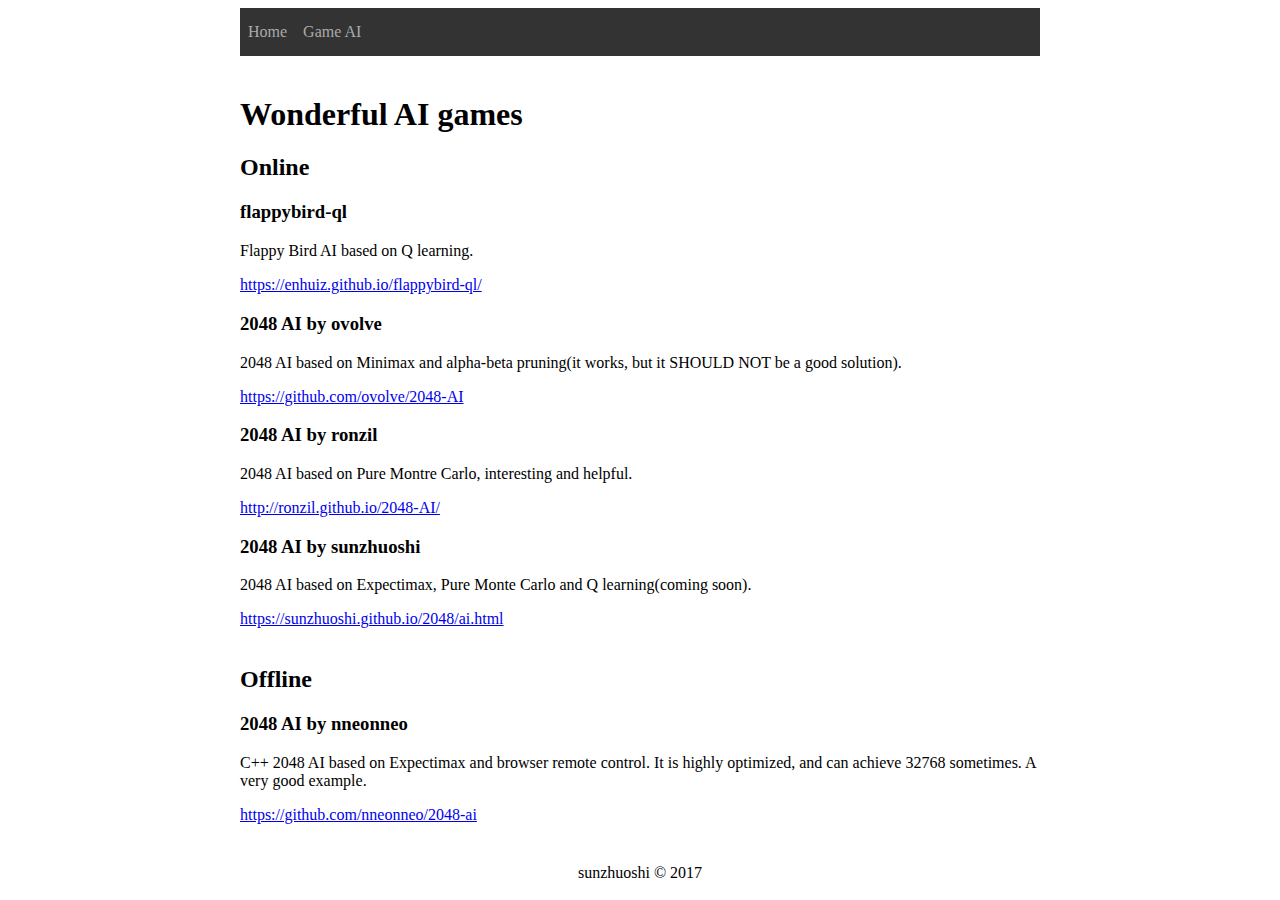
==== game-ai.html @ 82ee44cf "Add game ai list page" ====
<!DOCTYPE html>
<html lang="en">
<head>
<meta charset="utf-8">
<meta name="viewport" content="width=device-width">
<link rel="stylesheet" href="style/main.css"> 
<title>
Wonderful game AI collection
</title>
</head>
<body>
	<div id="navigation_bar"></div>
    <div class="container">
		<h1>
			Wonderful AI games 
		</h1>
		<h2>
			Online
		</h2>
		<div id="online-container">
		</div>
		<br>
		<h2>
			Offline
		</h2>
		<div id="offline-container">
		</div>
	</div>
<footer id="footer"></footer>	
</body>
<script src="js/navigation_bar.js"></script>
<script src="js/game_ai_list.js"></script>
<script src="js/footer.js"></script>
</html>
---- style/main.css ----
body > * {
	max-width: 800px;	
	width: 80%;
	margin: auto;
}
.container {
	margin: 40px auto;
}
.print_screen {
	max-width: 100%;
	max-height: 320px;
	display: block;
	margin:auto;
}

nav {
    background-color: #333;
    margin: 0;
    overflow: hidden;
}
nav ul{
    margin: 0;
    padding: 0;
}
nav ul li {
    display: inline-block;
    list-style-type: none;
}

nav > ul > li > a {
    color: #aaa;
    display: block;
    line-height: 2em;
    padding: 0.5em 0.5em;
    text-decoration: none;
}

nav li:hover {
    background-color: #666;
}
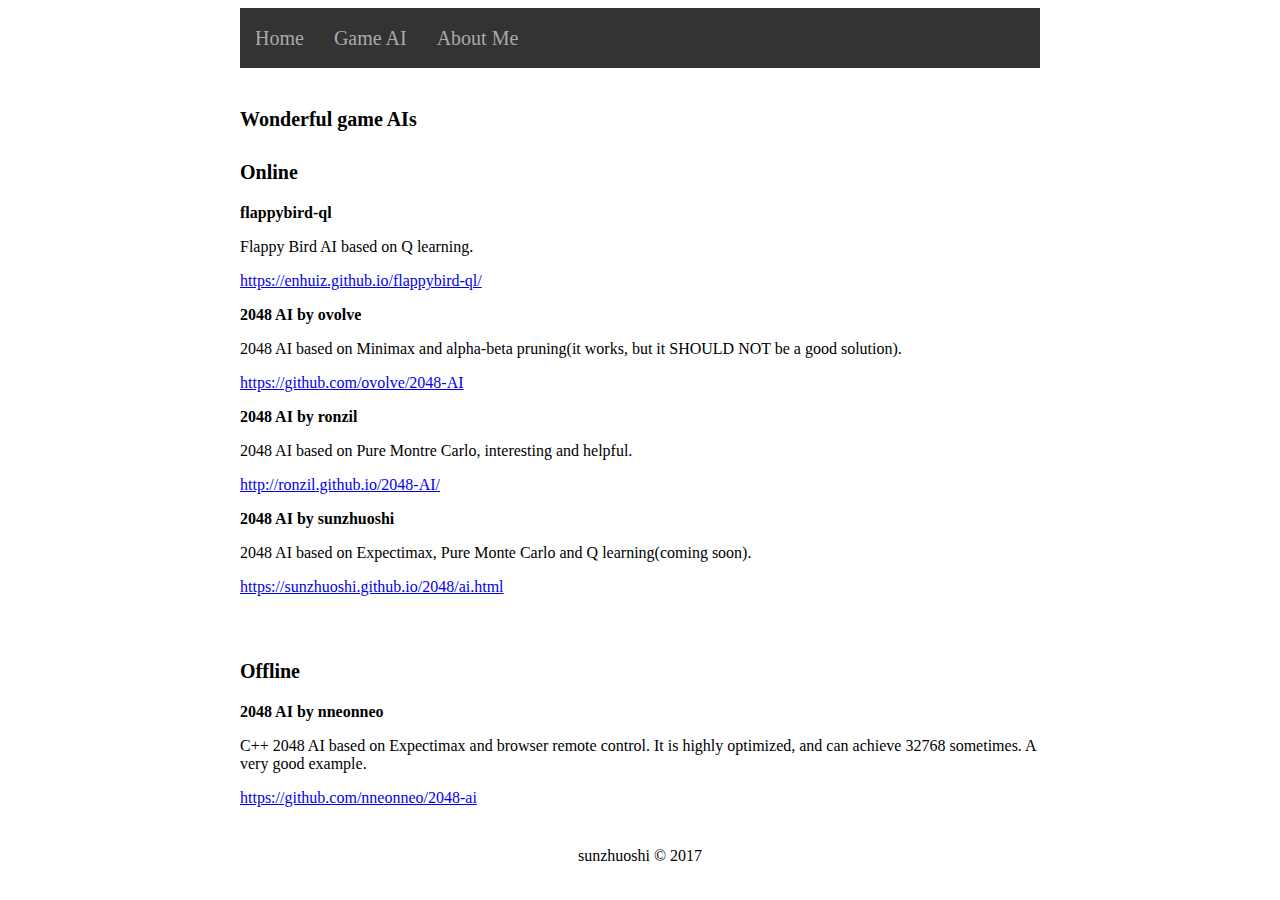
==== commit 93ae0442: "Refactor structure" ====
--- a/game-ai.html
+++ b/game-ai.html
@@ -5,28 +5,28 @@
 <meta name="viewport" content="width=device-width">
 <link rel="stylesheet" href="style/main.css"> 
 <title>
-Wonderful game AI collection
+Wonderful game AIs
 </title>
 </head>
 <body>
 	<div id="navigation_bar"></div>
     <div class="container">
-		<h1>
-			Wonderful AI games 
-		</h1>
-		<h2>
+		<div class="h1">
+			Wonderful game AIs 
+		</div>
+		<div class="h1">
 			Online
-		</h2>
+		</div>
 		<div id="online-container">
 		</div>
 		<br>
-		<h2>
+		<div class="h1">
 			Offline
-		</h2>
+		</div>
 		<div id="offline-container">
 		</div>
 	</div>
-<footer id="footer"></footer>	
+	<footer id="footer"></footer>	
 </body>
 <script src="js/navigation_bar.js"></script>
 <script src="js/game_ai_list.js"></script>
--- a/style/main.css
+++ b/style/main.css
@@ -11,6 +11,18 @@
 	max-height: 320px;
 	display: block;
 	margin:auto;
+}
+
+.h1 {
+	font-size: 1.25em;
+	font-weight: bold;
+	margin: 1.5em 0 1em 0;
+}
+
+.h2 {
+	font-size: 1em;
+	font-weight: bold;
+	margin: 0.25em 0 0.25em 0;
 }
 
 nav {
@@ -28,10 +40,11 @@
 }
 
 nav > ul > li > a {
+	font-size: 1.25em;
     color: #aaa;
     display: block;
     line-height: 2em;
-    padding: 0.5em 0.5em;
+    padding: 0.5em 0.75em;
     text-decoration: none;
 }
 
